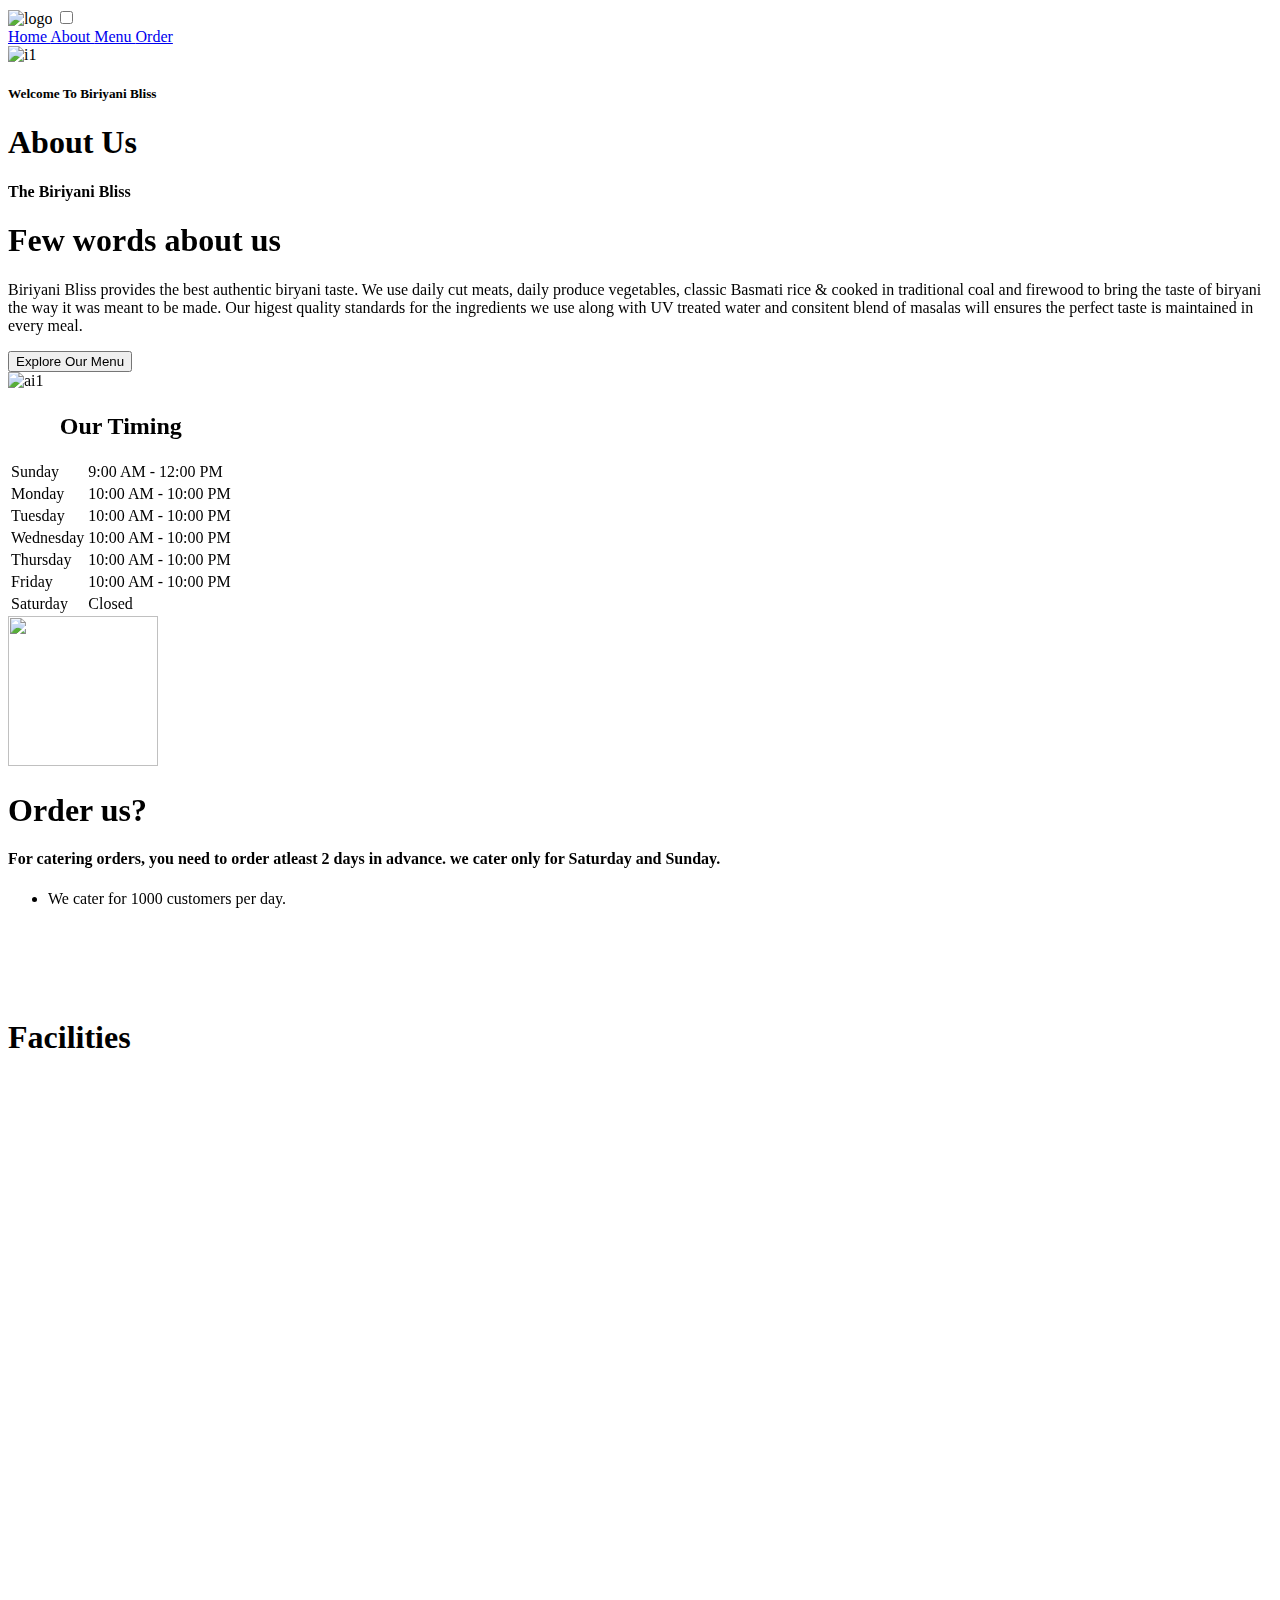
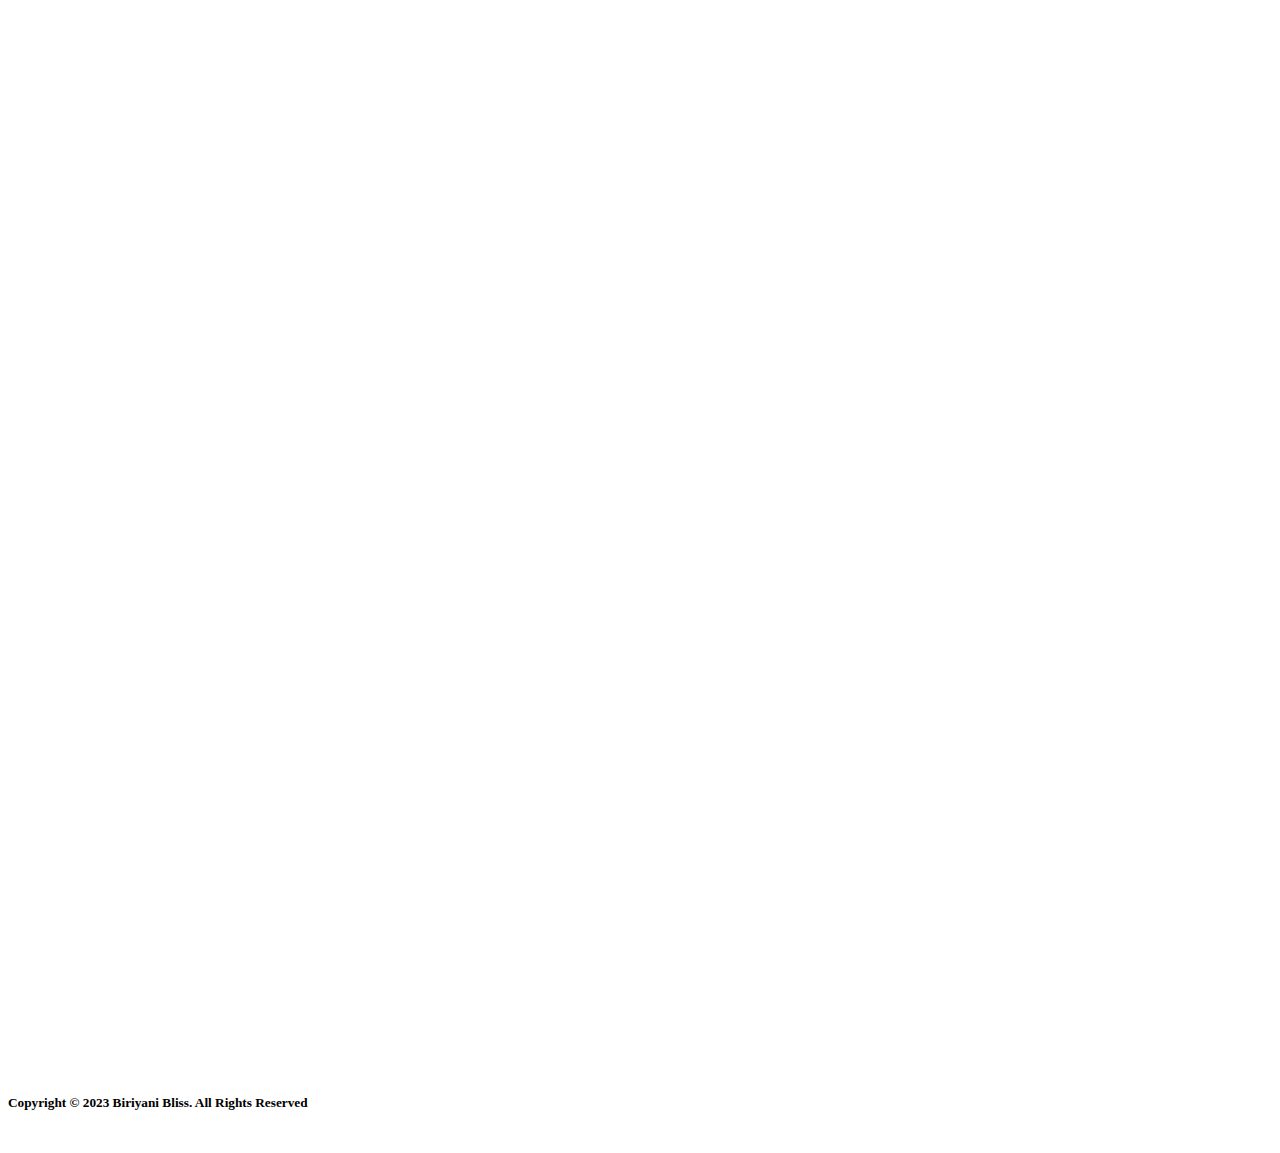
==== about.html @ a9a475e9 "about.html" ====
<!DOCTYPE html>
<html lang="en">
    <head>
        <meta charset="UTF-8">
        <meta name="viewport" content="width=device-width, initial-scale=1.0">
        <title>Biriyani Bliss</title>
        <link rel="shortcut icon" href="https://w7.pngwing.com/pngs/379/288/png-transparent-chicken-biryani-thumbnail.png" />
        <script src="https://kit.fontawesome.com/c27622e685.js" crossorigin="anonymous"></script>
        <link rel="stylesheet" href="https://unpkg.com/aos@next/dist/aos.css" />
        <link href="https://cdn.jsdelivr.net/npm/bootstrap@5.0.2/dist/css/bootstrap.min.css" rel="stylesheet" integrity="sha384-EVSTQN3/azprG1Anm3QDgpJLIm9Nao0Yz1ztcQTwFspd3yD65VohhpuuCOmLASjC" crossorigin="anonymous">
        <link rel="stylesheet" href="./Style.css" type="text/css">
    </head>
    <body>
        <div class="container-fluid position-relative p-0">
            <!-- Navbar -->
            <nav class="position-fixed text-white">
                    <div class="d-flex justify-content-between align-items-center ">
                        <img src="./Assets/Biryanilogo-01-removebg-preview.png" alt="logo" height="90px" width="130px">
                        <input type="checkbox" id="ic" class="d-none">
                        <label for="ic"><i class="fa-solid fa-bars position-absolute fs-1" ></i></label>
                        <div class="subnv d-flex gap-3">
                            <a href="./index.html" class="text-white fw-bold p-2">
                                Home
                            </a>
                            <a href="#" class="text-white fw-bold p-2">
                                About
                            </a>
                            <a href="./menu.html" class="text-white fw-bold p-2">
                                Menu
                            </a>
                            <a href="./order.html" class="text-white fw-bold p-2">
                                Order
                            </a>
                        </div>
                    </div>
            </nav>
            <a href="#" class="text-center"><i class="fa-solid fa-arrow-up"></i></a>
            
            <!-- Image Section -->
            <div class="position-relative hero bg-dark">
                <img src="./Assets/12a.jpg" alt="i1" height="100%" width="100%">
                <div class="position-absolute text-center">
                    <h5>Welcome To Biriyani Bliss</h5>
                    <h1>About Us</h1>
                </div>
            </div>

            <!-- About Section -->
            <div class="row about align-items-center gap-3 g-0">
                <div class="col-lg-5 p-5"  data-aos="zoom-out-down">
                    <h4>The Biriyani Bliss</h4>
                    <h1>Few words about us</h1>
                    <p>Biriyani Bliss provides the best authentic biryani taste. We use daily cut meats, daily produce vegetables, classic Basmati rice & cooked in traditional coal and firewood to bring the taste of biryani the way it was meant to be made.
                        Our higest quality standards for the ingredients we use along with UV treated water and consitent blend of masalas will ensures the perfect taste is maintained in every meal.</p>
                    <a href="./menu.html"><button>Explore Our Menu <i class="fa-solid fa-arrow-right ms-2"></i></button></a>
                </div>
                <div class="col-lg-6 position-relative d-flex  justify-content-center"  data-aos="zoom-out-down">
                    <div class="img position-relative text-center">
                        <img src="./Assets/Biryanilogo-01-removebg-preview.png" alt="ai1" width="100%">   
                    </div>
                </div>
            </div>

            <!-- Timing -->
            <div class="row justify-content-center time p-3 text-center g-0" >
                <div class="col-lg-3 position-relative" data-aos="zoom-out-right">
                    <div class="rote position-absolute"></div>
                </div>
                <div class="col-lg-6 p-3" data-aos="zoom-out-up">
                    <table class="w-100">
                        <tr class="border border-top-0 border-start-0 border-end-0">
                            <th colspan="2"><h2>Our Timing</h2></th>
                        </tr>
                        <tr class="border border-top-0 border-start-0 border-end-0">
                            <td>Sunday</td>
                            <td>9:00 AM - 12:00 PM</td>
                        </tr>
                        <tr class="border border-top-0 border-start-0 border-end-0">
                            <td>Monday</td>
                            <td>10:00 AM - 10:00 PM</td>
                        </tr>
                        <tr class="border border-top-0 border-start-0 border-end-0">
                            <td>Tuesday</td>
                            <td>10:00 AM - 10:00 PM</td>
                        </tr>
                        <tr class="border border-top-0 border-start-0 border-end-0">
                            <td>Wednesday</td>
                            <td>10:00 AM - 10:00 PM</td>
                        </tr>
                        <tr class="border border-top-0 border-start-0 border-end-0">
                            <td>Thursday</td>
                            <td>10:00 AM - 10:00 PM</td>
                        </tr>
                        <tr class="border border-top-0 border-start-0 border-end-0">
                            <td>Friday</td>
                            <td>10:00 AM - 10:00 PM</td>
                        </tr>
                        <tr class="border border-top-0 border-start-0 border-end-0">
                            <td>Saturday</td>
                            <td>Closed</td>
                        </tr>
                    </table>
                </div>
                <div class="col-lg-3 position-relative" data-aos="zoom-out-left">
                    <div class="rote position-absolute"></div>
                </div>
            </div>

            <!-- Catering Details -->
            <div class="row justify-content-center cater p-3 g-0">
                <div class="d-flex align-items-center" data-aos="zoom-in-up" data-aos-duration="1000">
                    <img src="./Assets/pngwing.com.png" alt="" height="150px" width="150px">
                    <h1 class="p-0 m-0">Order us?</h1>
                </div>
                <h4 class="fw-normal ms-5 p-2" data-aos="fade-up" data-aos-anchor-placement="top-bottom">For <span class="fw-bold">catering orders</span>, you need to order atleast 2 days in advance. we cater only for Saturday and Sunday.</h4>
                <ul class="p-5 d-flex flex-column gap-4">
                    <li data-aos="fade-up" data-aos-anchor-placement="top-bottom"> <i class="fas fa-utensils me-3"></i> We cater for 1000 customers per day.</li>
                    <li data-aos="fade-up" data-aos-anchor-placement="top-bottom"> <i class="fas fa-utensils me-3"></i> We accept orders through online and offline methods.</li>
                    <li data-aos="fade-up" data-aos-anchor-placement="top-bottom"> <i class="fas fa-utensils me-3"></i> We offer free delivery within 20-30 minutes.</li>
                    <li data-aos="fade-up" data-aos-anchor-placement="top-bottom"> <i class="fas fa-utensils me-3"></i> We provide a variety of sizes, flavors, and toppings.</li>
                    <li data-aos="fade-up" data-aos-anchor-placement="top-bottom"> <i class="fas fa-utensils me-3"></i> We offer a 10% discount on orders over 1000.</li>
                    <li data-aos="fade-up" data-aos-anchor-placement="top-bottom"> <i class="fas fa-utensils me-3"></i> We accept payments through credit/debit cards, net banking, and cash on delivery.</li>
                </ul>
            </div>

            <!-- Facilities Section -->
            <div class="row facility p-3 gap-3 justify-content-center g-0">
                <!-- Facility 1: Meeting Room -->
                <h1>Facilities</h1>
                <div class="col-md-4 text-center d-flex flex-column justify-content-between align-items-center gap-2" data-aos="flip-right">
                    <img src="./Assets/Meeting room.jpg" alt="" width="100%" height="300px">
                    <h4>Meeting Room</h4>
                    <p>A quiet and professional space for your business meetings. Seats up to 10 people.</p>
                    <a href="mailto:loremipsum@gmail.com"><button>Book Now</button></a>
                </div>
                <!-- Facility 2: Private Room -->
                <div class="col-md-4 text-center d-flex flex-column justify-content-between align-items-center" data-aos="flip-right">
                    <img src="./Assets/Private room.jpg" alt="" width="100%" height="300px">
                    <h4>Private Room</h4>
                    <p>Enjoy your meals in a cozy, private setting. Perfect for families or small gatherings.</p>
                    <a href="mailto:loremipsum@gmail.com"><button>Reserve Now</button></a>
                </div>
                <!-- Facility 3: Party Hall -->
                <div class="col-md-4 text-center d-flex flex-column justify-content-between align-items-center" data-aos="flip-right">
                    <img src="./Assets/Party hall.avif" alt="" width="100%" height="300px">
                    <h4>Party Hall</h4>
                    <p>Host your celebrations in our spacious and vibrant party hall. Accommodates up to 50 guests.</p>
                    <a href="mailto:loremipsum@gmail.com"><button>Inquire Now</button></a>
                </div>
            </div>

            <!-- Footer -->
            <div class="footer">
                <div class="container">
                    <div class="row p-3 gap-3 justify-content-center">
                        <div class="col-lg-5 d-flex flex-column gap-3" data-aos="zoom-in-up">
                            <h1>Biriyani Bliss</h1>
                            <p>Whether you're in the mood for spicy, tangy, or savory biryani, we have something to satisfy your taste buds.</p>
                            <h2>Contact Info</h2>
                            <div class="row align-items-center">
                                <div class="col-2 text-center"><i class="fa-solid fa-location-dot p-2 fs-5"></i></div>
                                <div class="col-10">Vijaya Nagar, Velachery, Chennai 600 042.</div>
                            </div>
                            <div class="row align-items-center">
                                <div class="col-2 text-center"><i class="fa-solid fa-envelope p-2 fs-5"></i></div>
                                <div class="col-10">loremipsum@gmail.com</div>
                            </div>
                            <div class="row align-items-center">
                                <div class="col-2 text-center"><i class="fa-solid fa-phone p-2 fs-5"></i></div>
                                <div class="col-10">+91 7708765569</div>
                            </div>
                        </div>
                        <div class="col-md-4 d-flex flex-column justify-content-between" data-aos="zoom-in-up">
                            <div class="d-flex flex-column gap-3 w-100">
                                <h3>Quick Links</h3>
                                <a href="./index.html">Home</a>
                                <a href="#">About</a>
                                <a href="./menu.html">Menu</a>
                                <a href="./order.html">Order</a>
                            </div>
                            <div>
                                <h3>Follow Us</h3>
                                <div class="d-flex gap-3">
                                    <i class="fa-brands fa-facebook fs-2"></i>
                                    <i class="fa-brands fa-instagram fs-2"></i>
                                    <i class="fa-brands fa-x-twitter fs-2"></i>
                                    <i class="fa-brands fa-youtube fs-2"></i>
                                </div>
                            </div>
                        </div>
                    </div>
                    <h5 class="p-4 text-center">Copyright © 2023 Biriyani Bliss. All Rights Reserved</h5>
                </div>
            </div>
        </div>
        <script src="https://unpkg.com/aos@next/dist/aos.js"></script>
        <script>
          AOS.init();
        </script>
        <script src="https://cdn.jsdelivr.net/npm/bootstrap@5.0.2/dist/js/bootstrap.bundle.min.js" integrity="sha384-MrcW6ZMFYlzcLA8Nl+NtUVF0sA7MsXsP1UyJoMp4YLEuNSfAP+JcXn/tWtIaxVXM" crossorigin="anonymous"></script>
    </body>
</html>
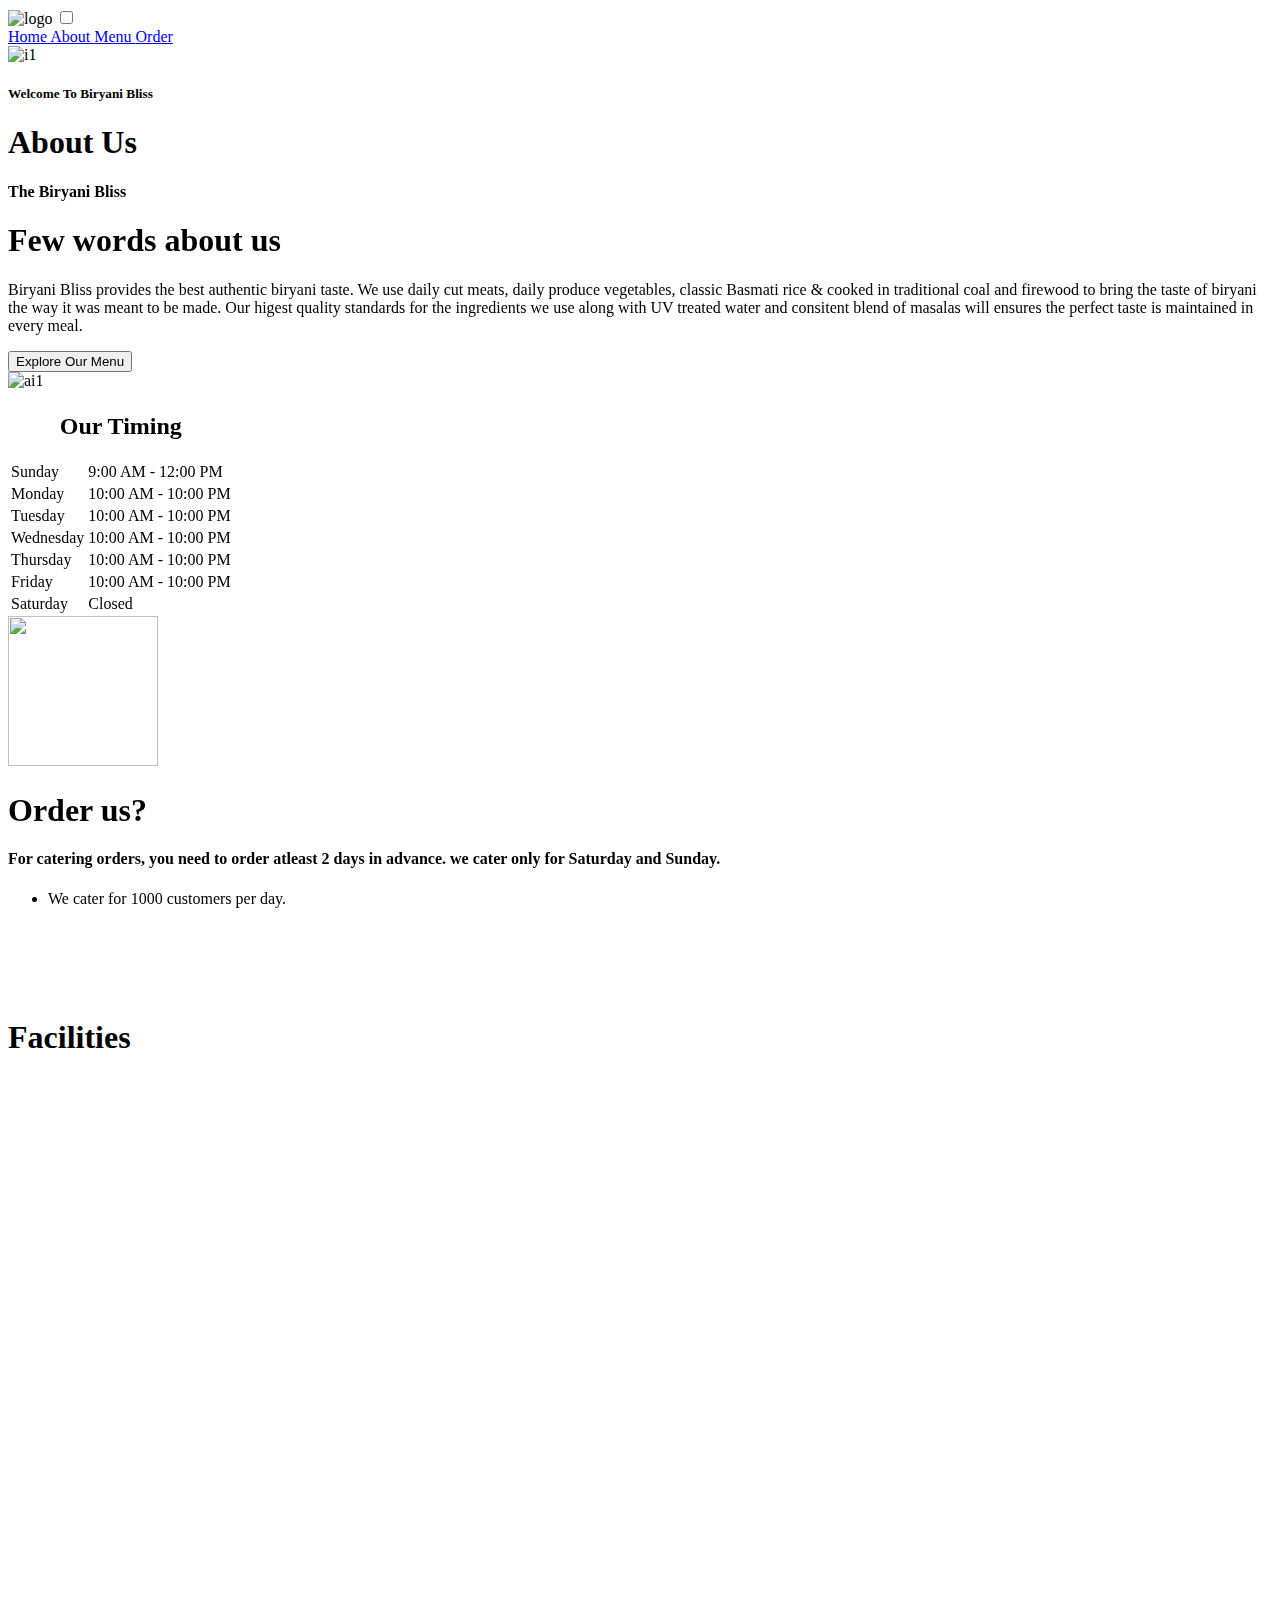
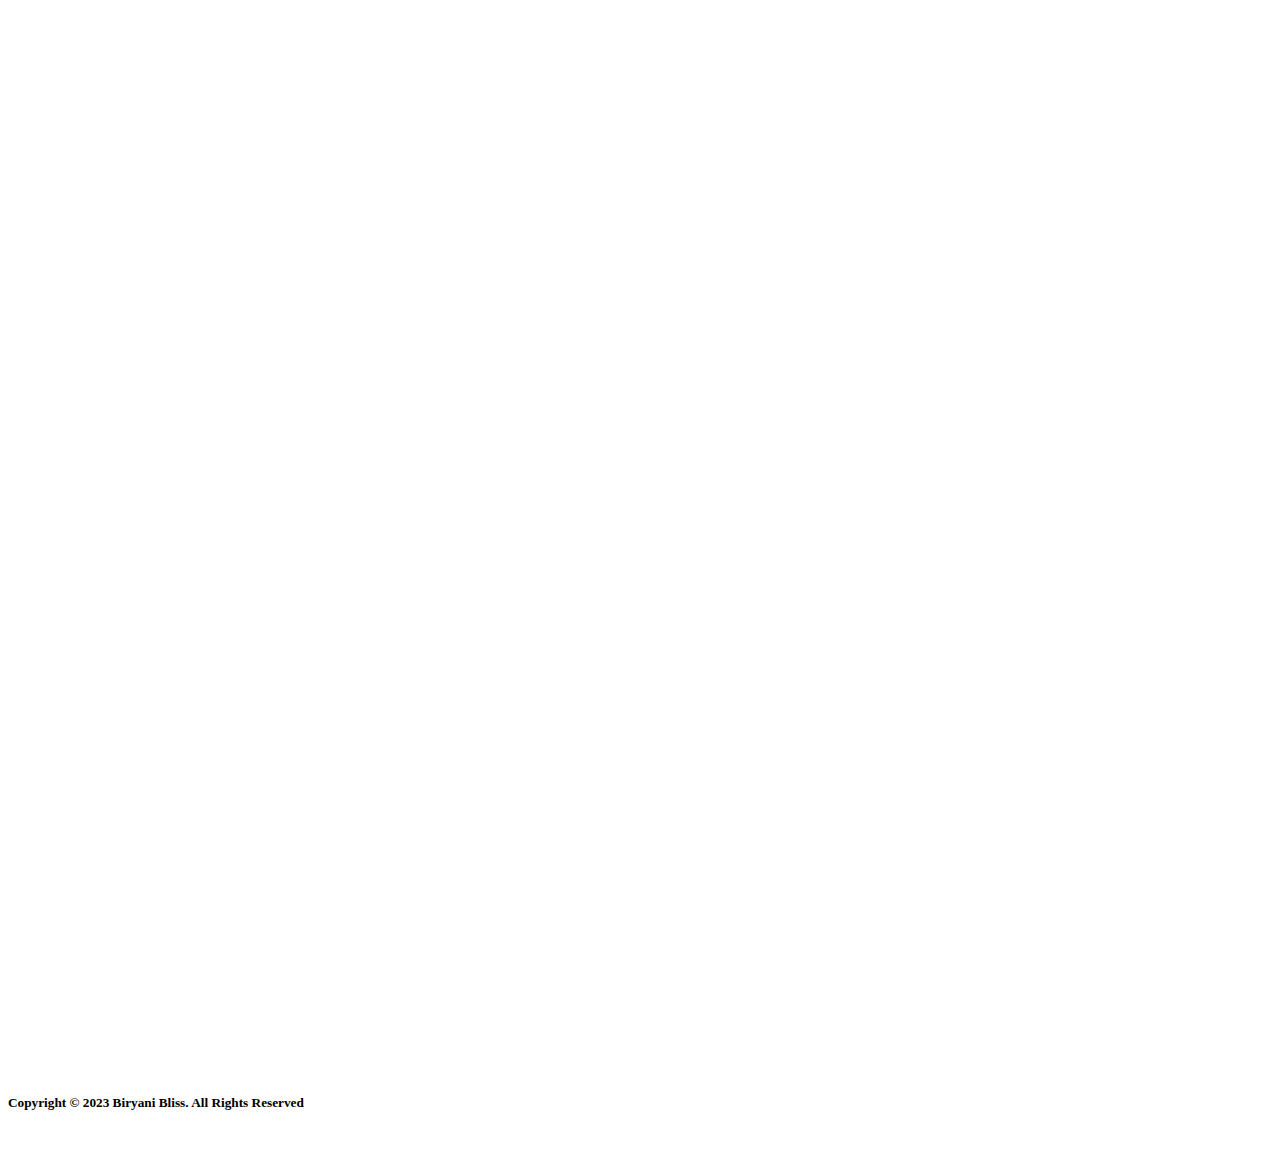
==== commit e724e291: "about.html" ====
--- a/about.html
+++ b/about.html
@@ -3,7 +3,7 @@
     <head>
         <meta charset="UTF-8">
         <meta name="viewport" content="width=device-width, initial-scale=1.0">
-        <title>Biriyani Bliss</title>
+        <title>Biryani Bliss</title>
         <link rel="shortcut icon" href="https://w7.pngwing.com/pngs/379/288/png-transparent-chicken-biryani-thumbnail.png" />
         <script src="https://kit.fontawesome.com/c27622e685.js" crossorigin="anonymous"></script>
         <link rel="stylesheet" href="https://unpkg.com/aos@next/dist/aos.css" />
@@ -40,7 +40,7 @@
             <div class="position-relative hero bg-dark">
                 <img src="./Assets/12a.jpg" alt="i1" height="100%" width="100%">
                 <div class="position-absolute text-center">
-                    <h5>Welcome To Biriyani Bliss</h5>
+                    <h5>Welcome To Biryani Bliss</h5>
                     <h1>About Us</h1>
                 </div>
             </div>
@@ -48,9 +48,9 @@
             <!-- About Section -->
             <div class="row about align-items-center gap-3 g-0">
                 <div class="col-lg-5 p-5"  data-aos="zoom-out-down">
-                    <h4>The Biriyani Bliss</h4>
+                    <h4>The Biryani Bliss</h4>
                     <h1>Few words about us</h1>
-                    <p>Biriyani Bliss provides the best authentic biryani taste. We use daily cut meats, daily produce vegetables, classic Basmati rice & cooked in traditional coal and firewood to bring the taste of biryani the way it was meant to be made.
+                    <p>Biryani Bliss provides the best authentic biryani taste. We use daily cut meats, daily produce vegetables, classic Basmati rice & cooked in traditional coal and firewood to bring the taste of biryani the way it was meant to be made.
                         Our higest quality standards for the ingredients we use along with UV treated water and consitent blend of masalas will ensures the perfect taste is maintained in every meal.</p>
                     <a href="./menu.html"><button>Explore Our Menu <i class="fa-solid fa-arrow-right ms-2"></i></button></a>
                 </div>
@@ -154,7 +154,7 @@
                 <div class="container">
                     <div class="row p-3 gap-3 justify-content-center">
                         <div class="col-lg-5 d-flex flex-column gap-3" data-aos="zoom-in-up">
-                            <h1>Biriyani Bliss</h1>
+                            <h1>Biryani Bliss</h1>
                             <p>Whether you're in the mood for spicy, tangy, or savory biryani, we have something to satisfy your taste buds.</p>
                             <h2>Contact Info</h2>
                             <div class="row align-items-center">
@@ -178,7 +178,7 @@
                                 <a href="./menu.html">Menu</a>
                                 <a href="./order.html">Order</a>
                             </div>
-                            <div>
+                            <div class="mt-3">
                                 <h3>Follow Us</h3>
                                 <div class="d-flex gap-3">
                                     <i class="fa-brands fa-facebook fs-2"></i>
@@ -189,7 +189,7 @@
                             </div>
                         </div>
                     </div>
-                    <h5 class="p-4 text-center">Copyright © 2023 Biriyani Bliss. All Rights Reserved</h5>
+                    <h5 class="p-4 text-center">Copyright © 2023 Biryani Bliss. All Rights Reserved</h5>
                 </div>
             </div>
         </div>
